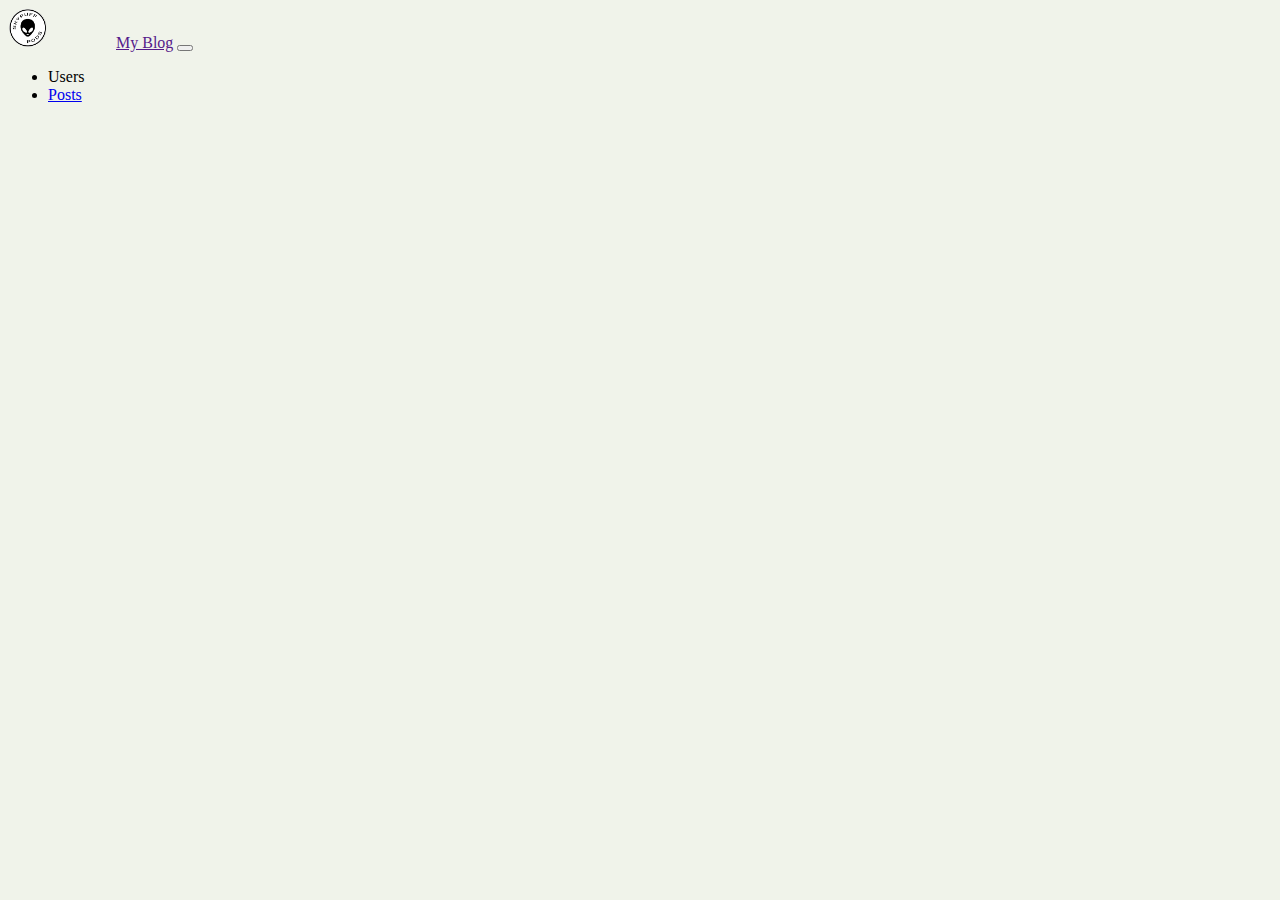
==== views/blog.html @ 9f24982c "first" ====
<!doctype html>
<html lang="en">

<head>
    <title>Title</title>
    <!-- Required meta tags -->
    <meta charset="utf-8">
    <meta name="viewport" content="width=device-width, initial-scale=1, shrink-to-fit=no">
    <link rel="stylesheet" href="../css/blog.css">
    <!-- Bootstrap CSS v5.2.1 -->
    <link href="https://cdn.jsdelivr.net/npm/bootstrap@5.2.1/dist/css/bootstrap.min.css" rel="stylesheet"
        integrity="sha384-iYQeCzEYFbKjA/T2uDLTpkwGzCiq6soy8tYaI1GyVh/UjpbCx/TYkiZhlZB6+fzT" crossorigin="anonymous">

</head>

<body>
    <header>
        <nav id="navbar" class="navbar navbar-expand-md navbar-dark bg-dark">
            <div class="container">
                <img src="../img/logo.png" alt="logo">
                <a class="navbar-brand" href="">My Blog</a>
                <button class="navbar-toggler d-lg-none" type="button" data-bs-toggle="collapse"
                    data-bs-target="#collapsibleNavId" aria-controls="collapsibleNavId" aria-expanded="false"
                    aria-label="Toggle navigation">
                    <span class="navbar-toggler-icon"></span>
                </button>
                <div class="collapse navbar-collapse" id="collapsibleNavId">
                    <ul class="navbar-nav me-auto mt-2 mt-lg-0">
                        <li class="nav-item">
                            <a id="btn-user" class="nav-link">Users</a>
                        </li>
                        <li class="nav-item">
                            <a class="nav-link" href="#">Posts</a>
                        </li>
                    </ul>

                </div>
            </div>
        </nav>

    </header>
    <main>
        <div class="table-responsive">
            <table id="table" class="table table-secondary">
                <thead>
                    <tr>
                        <th scope="col">#</th>
                        <th scope="col">Username</th>
                        <th scope="col">Email</th>
                        <th scope="col">Posts</th>
                    </tr>
                </thead>
                <tbody>
                </tbody>
            </table>
        </div>
    </main>
    <footer>
        <!-- place footer here -->
    </footer>
    <!-- Bootstrap JavaScript Libraries -->
    <script src="https://cdn.jsdelivr.net/npm/@popperjs/core@2.11.6/dist/umd/popper.min.js"
        integrity="sha384-oBqDVmMz9ATKxIep9tiCxS/Z9fNfEXiDAYTujMAeBAsjFuCZSmKbSSUnQlmh/jp3" crossorigin="anonymous">
        </script>

    <script src="https://cdn.jsdelivr.net/npm/bootstrap@5.2.1/dist/js/bootstrap.min.js"
        integrity="sha384-7VPbUDkoPSGFnVtYi0QogXtr74QeVeeIs99Qfg5YCF+TidwNdjvaKZX19NZ/e6oz" crossorigin="anonymous">
        </script>

    <script src="../js/blog.js"></script>
</body>

</html>
---- css/blog.css ----
body{
    background-color: #F0F3EA !important;
}

img{
    width: 40px;
    height: 40px;
    margin-right: 4rem;
}

#btn-user:hover{
    cursor: pointer ;
}
#btn-user:active{
    cursor:progress;
}

#table{
    display: none;
}

.linkpost:hover{
    cursor: pointer ;
    text-decoration:underline;
}
.linkpost{
    color: rgb(57, 152, 247);
}
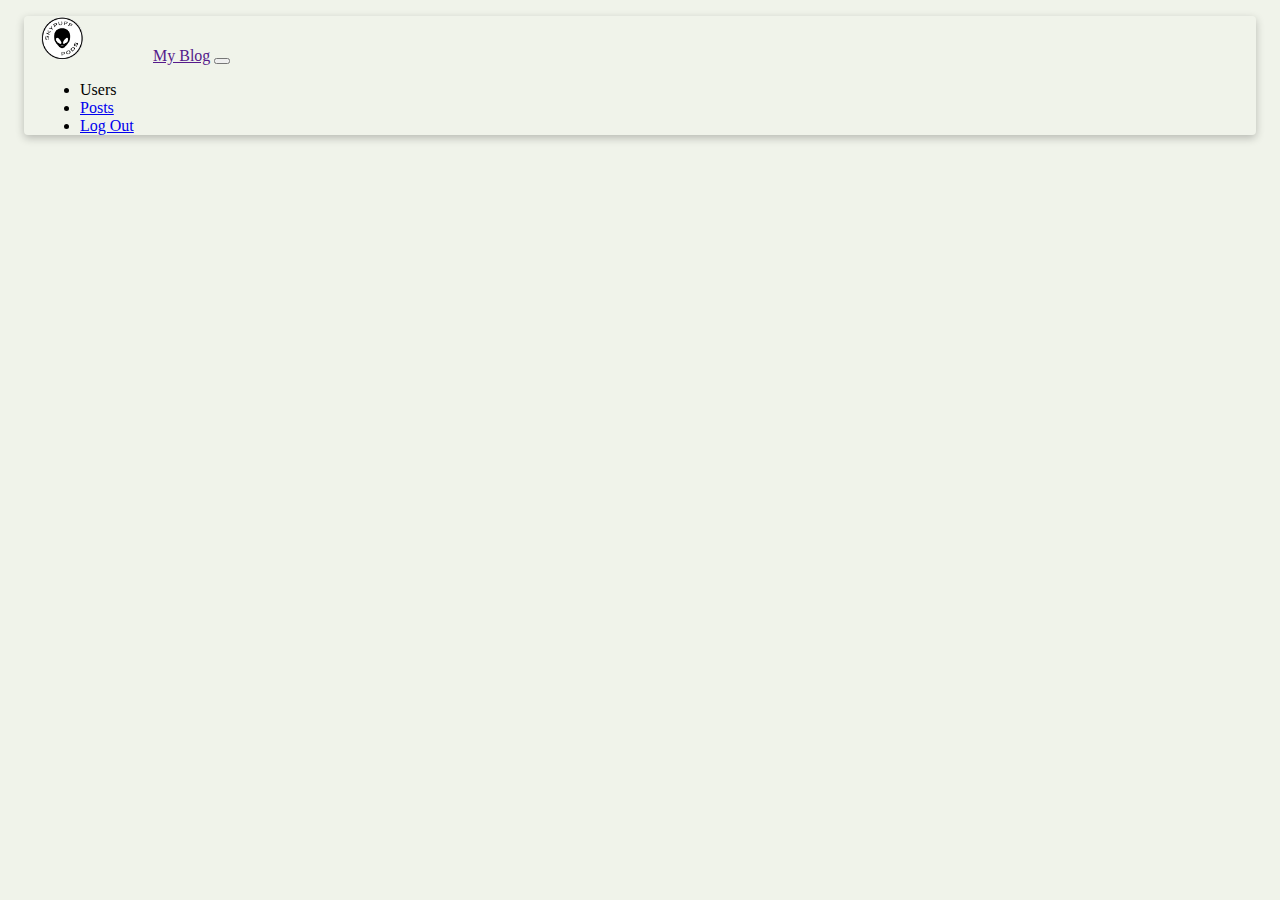
==== commit 7443f79a: "Commit2" ====
--- a/views/blog.html
+++ b/views/blog.html
@@ -32,6 +32,9 @@
                         <li class="nav-item">
                             <a class="nav-link" href="#">Posts</a>
                         </li>
+                        <li class="nav-item">
+                            <a class="nav-link" href="../index.html">Log Out</a>
+                        </li>
                     </ul>
 
                 </div>
@@ -54,6 +57,9 @@
                 </tbody>
             </table>
         </div>
+        <div class="divUser">
+
+        </div>
     </main>
     <footer>
         <!-- place footer here -->
--- a/css/blog.css
+++ b/css/blog.css
@@ -3,9 +3,15 @@
 }
 
 img{
-    width: 40px;
-    height: 40px;
+    width: 45px;
+    height: 45px;
     margin-right: 4rem;
+}
+
+#navbar{
+    margin: 1rem;
+    border-radius: .25rem;
+    box-shadow: rgba(0, 0, 0, 0.24) 0px 3px 8px;
 }
 
 #btn-user:hover{
@@ -17,6 +23,14 @@
 
 #table{
     display: none;
+    margin: auto;
+    border-radius: .25rem;
+    box-shadow: rgba(0, 0, 0, 0.24) 0px 3px 8px;
+    width: 96%;
+}
+
+.container{
+    margin-left: 1rem !important;
 }
 
 .linkpost:hover{
@@ -25,4 +39,31 @@
 }
 .linkpost{
     color: rgb(57, 152, 247);
+}
+
+.userpost:hover{
+    cursor: pointer ;
+    text-decoration:underline;
+}
+
+.divP{
+    background-color: rgb(236, 236, 236);
+    width: 60rem;
+    padding: 1rem;
+    margin: 1rem;
+
+    border-radius: .5rem;
+    box-shadow: rgba(149, 157, 165, 0.4) 0px 8px 24px;
+}
+
+.h1P{
+    font-size: 2rem;
+    color: rgb(57, 152, 247);
+}
+.titleP{
+    font-size: 1.5rem;
+}
+.bodyP{
+    font-size: 1rem;
+    color: gray;
 }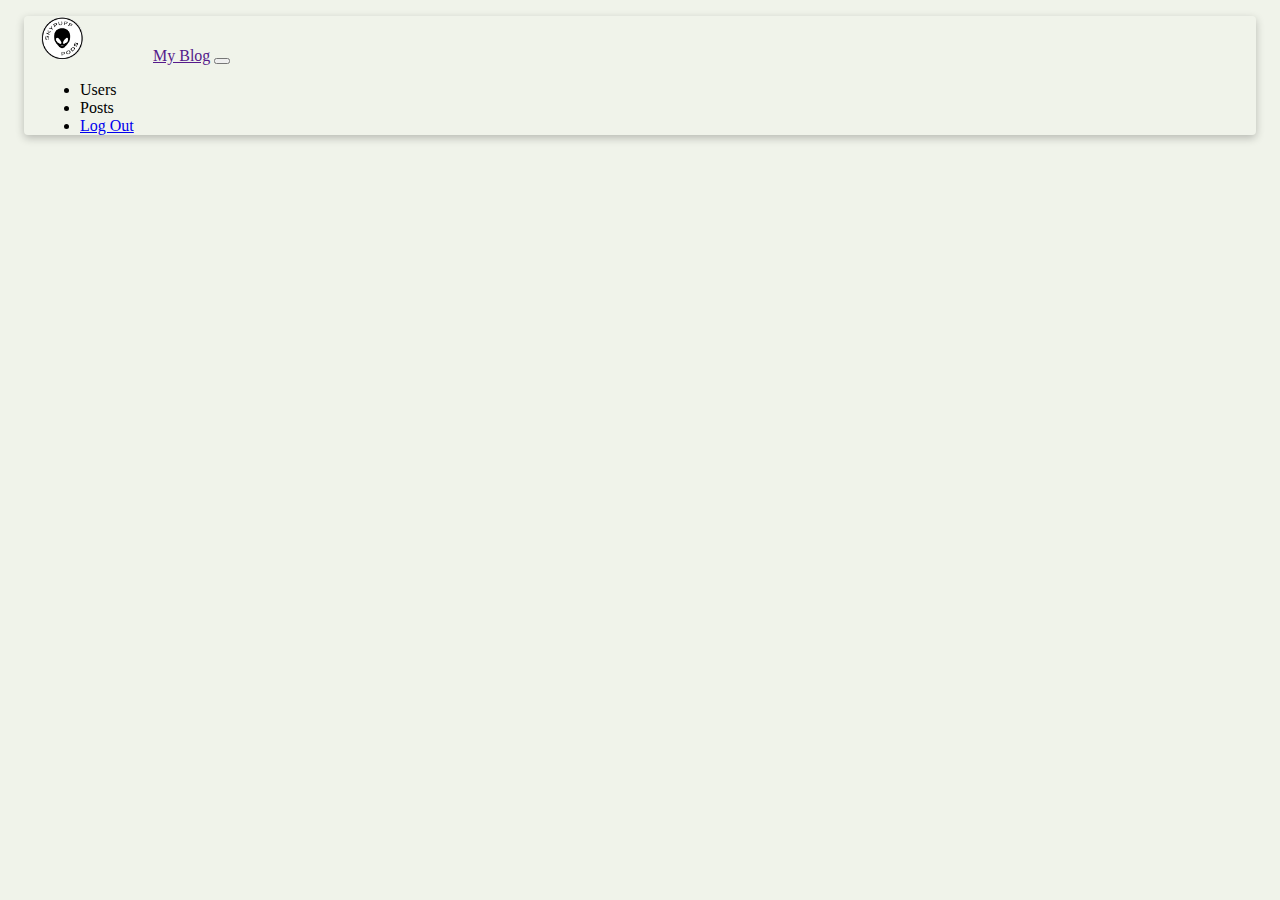
==== commit 22e32ea0: "Finish?" ====
--- a/views/blog.html
+++ b/views/blog.html
@@ -30,7 +30,7 @@
                             <a id="btn-user" class="nav-link">Users</a>
                         </li>
                         <li class="nav-item">
-                            <a class="nav-link" href="#">Posts</a>
+                            <a id="btn-post" class="nav-link">Posts</a>
                         </li>
                         <li class="nav-item">
                             <a class="nav-link" href="../index.html">Log Out</a>
@@ -57,8 +57,55 @@
                 </tbody>
             </table>
         </div>
-        <div class="divUser">
-
+        <a name="btn-change" id="btn-change" class="btn btn-primary" onclick="changeArray()"   role="button">Next</a>
+        <div class="user-container">
+            <h1 class="user-tittle"></h1>
+            <div class="divUser">
+                <div class="parrafo">
+                    <h4 >Name: </h4>
+                    <p class="nameU"></p>
+                </div>
+                <div class="parrafo">
+                    <h4 >Surname: </h4>
+                    <p class="surnameU"></p>
+                </div>
+                <div class="parrafo">
+                    <h4 >Email: </h4>
+                    <p class="emailU"></p>
+                </div>
+                <div class="parrafoA">
+                    <h4>Adress</h4>
+                    <div class="divAdress">
+                        <div class="parrafo">
+                            <h4>· Street: </h4>
+                            <p class="streetU"></p>
+                        </div>
+                        <div class="parrafo">
+                            <h4>· Suit: </h4>
+                            <p class="suiteU"></p>
+                        </div>
+                        <div class="parrafo">
+                            <h4>· City: </h4>
+                            <p class="cityU"></p>
+                        </div>
+                        <div class="parrafo">
+                            <h4>· ZipCode: </h4>
+                            <p class="zipcodeU"></p>
+                        </div>
+                    </div>
+                </div>
+                <div class="parrafo">
+                    <h4 >Phone: </h4>
+                    <p class="phoneU"></p>
+                </div>
+                <div class="parrafo">
+                    <h4 >Website: </h4>
+                    <p class="webU"></p>
+                </div>
+                <div class="parrafoPost">
+                    <h4 class="postU">Posts</h4>
+                </div>
+            </div>
         </div>
     </main>
     <footer>
--- a/css/blog.css
+++ b/css/blog.css
@@ -1,69 +1,162 @@
-body{
-    background-color: #F0F3EA !important;
+body {
+  background-color: #F0F3EA !important;
 }
 
-img{
-    width: 45px;
-    height: 45px;
-    margin-right: 4rem;
+img {
+  width: 45px;
+  height: 45px;
+  margin-right: 4rem;
 }
 
-#navbar{
-    margin: 1rem;
-    border-radius: .25rem;
-    box-shadow: rgba(0, 0, 0, 0.24) 0px 3px 8px;
+#navbar {
+  position: -webkit-sticky;
+  position: sticky;
+  top: 3em;
+  margin: 1rem;
+  border-radius: 0.25rem;
+  box-shadow: rgba(0, 0, 0, 0.24) 0px 3px 8px;
 }
 
-#btn-user:hover{
-    cursor: pointer ;
+#btn-user:hover {
+  cursor: pointer;
 }
-#btn-user:active{
-    cursor:progress;
+#btn-user:active {
+  cursor: progress;
 }
 
-#table{
-    display: none;
-    margin: auto;
-    border-radius: .25rem;
-    box-shadow: rgba(0, 0, 0, 0.24) 0px 3px 8px;
-    width: 96%;
+#btn-post:hover {
+  cursor: pointer;
+}
+#btn-post:active {
+  cursor: progress;
 }
 
-.container{
-    margin-left: 1rem !important;
+#table {
+  display: none;
+  margin: auto;
+  border-radius: 0.25rem;
+  box-shadow: rgba(0, 0, 0, 0.24) 0px 3px 8px;
+  width: 96%;
 }
 
-.linkpost:hover{
-    cursor: pointer ;
-    text-decoration:underline;
-}
-.linkpost{
-    color: rgb(57, 152, 247);
+.container {
+  margin-left: 1rem !important;
 }
 
-.userpost:hover{
-    cursor: pointer ;
-    text-decoration:underline;
+.linkpost {
+  color: rgb(57, 152, 247);
+}
+.linkpost:hover {
+  cursor: pointer;
+  text-decoration: underline;
 }
 
-.divP{
-    background-color: rgb(236, 236, 236);
-    width: 60rem;
-    padding: 1rem;
-    margin: 1rem;
-
-    border-radius: .5rem;
-    box-shadow: rgba(149, 157, 165, 0.4) 0px 8px 24px;
+.userpost:hover {
+  cursor: pointer;
+  text-decoration: underline;
 }
 
-.h1P{
-    font-size: 2rem;
-    color: rgb(57, 152, 247);
+.divP {
+  background-color: rgb(236, 236, 236);
+  width: 60rem;
+  padding: 1rem;
+  margin: 1rem;
+  border-radius: 0.5rem;
+  box-shadow: rgba(149, 157, 165, 0.4) 0px 8px 24px;
 }
-.titleP{
-    font-size: 1.5rem;
+
+.h1P {
+  font-size: 2rem;
+  color: rgb(57, 152, 247);
 }
-.bodyP{
-    font-size: 1rem;
-    color: gray;
-}+.h1P:hover {
+  cursor: pointer;
+  text-decoration: underline;
+}
+.h1P:active {
+  cursor: progress;
+}
+
+.titleP {
+  font-size: 1.5rem;
+}
+
+.bodyP {
+  font-size: 1rem;
+  color: gray;
+}
+
+.user-container {
+  display: none;
+  flex-direction: column;
+  align-items: center;
+  padding: 1rem;
+  background-color: white;
+  box-shadow: rgba(149, 157, 165, 0.4) 0px 8px 24px;
+  border-radius: 0.4rem;
+  width: 40vw;
+  height: 65vh;
+  margin: auto;
+}
+.user-container .divUser {
+  display: flex;
+  flex-direction: column;
+  padding: 1rem;
+  width: 100%;
+}
+.user-container .divUser .parrafo {
+  display: flex;
+  width: 100%;
+  align-items: flex-start;
+  flex-direction: row;
+  -moz-column-gap: 1rem;
+       column-gap: 1rem;
+}
+.user-container .divUser .parrafo p {
+  margin-top: 0.2rem;
+  font-size: 1.1rem;
+}
+.user-container .divUser .parrafoA {
+  display: flex;
+  width: 100%;
+  align-items: flex-start;
+  flex-direction: row;
+  -moz-column-gap: 0;
+       column-gap: 0;
+}
+.user-container .divUser .parrafoA p {
+  margin-top: 0.2rem;
+  font-size: 1.1rem;
+}
+.user-container .divUser .parrafoA .divAdress {
+  display: flex;
+  flex-direction: column;
+  width: 100%;
+  padding: 2rem 1rem;
+}
+.user-container .divUser .parrafoPost {
+  width: 10%;
+  padding: 1rem 0;
+}
+.user-container .divUser .parrafoPost h4 {
+  color: rgb(57, 152, 247);
+}
+.user-container .divUser .parrafoPost h4:hover {
+  cursor: pointer;
+  text-decoration: underline;
+}
+.user-container .divUser .parrafoPost h4:active {
+  cursor: progress;
+}
+
+#btn-change {
+  background-color: #212529;
+  border: none;
+  display: none;
+  position: absolute;
+  right: 4rem;
+  bottom: 4rem;
+}
+#btn-change:hover {
+  transform: translateY(-1px);
+}/*# sourceMappingURL=blog.css.map */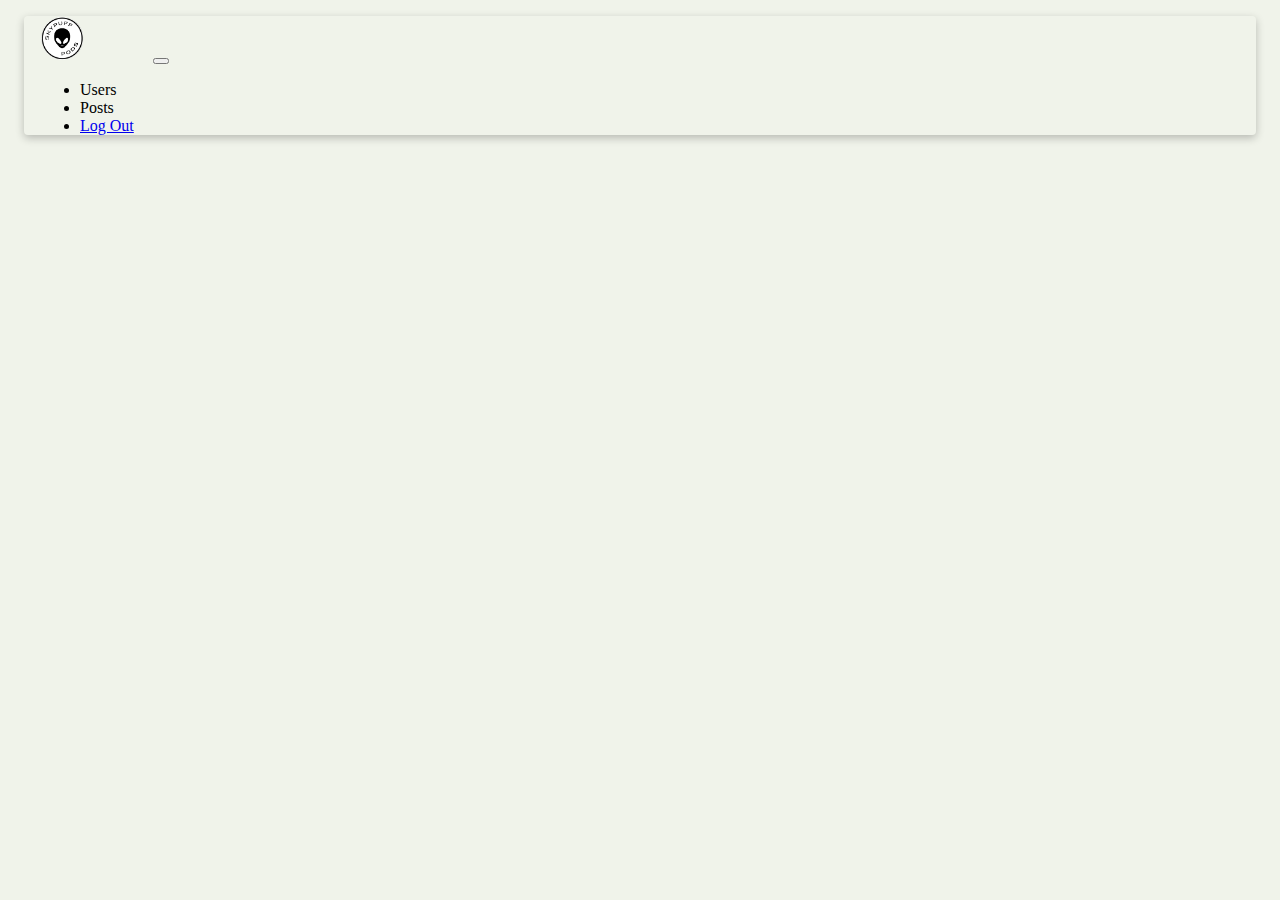
==== commit 22427998: "Detalles" ====
--- a/views/blog.html
+++ b/views/blog.html
@@ -18,7 +18,7 @@
         <nav id="navbar" class="navbar navbar-expand-md navbar-dark bg-dark">
             <div class="container">
                 <img src="../img/logo.png" alt="logo">
-                <a class="navbar-brand" href="">My Blog</a>
+                <a id="login-user" class="navbar-brand" href="">My Blog</a>
                 <button class="navbar-toggler d-lg-none" type="button" data-bs-toggle="collapse"
                     data-bs-target="#collapsibleNavId" aria-controls="collapsibleNavId" aria-expanded="false"
                     aria-label="Toggle navigation">
@@ -57,7 +57,8 @@
                 </tbody>
             </table>
         </div>
-        <a name="btn-change" id="btn-change" class="btn btn-primary" onclick="changeArray()"   role="button">Next</a>
+        <a name="btn-changer" id="btn-changer" class="btn btn-primary" onclick="changeArrayR()"   role="button">Back</a>
+        <a name="btn-changes" id="btn-changes" class="btn btn-primary" onclick="changeArrayS()"   role="button">Next</a>
         <div class="user-container">
             <h1 class="user-tittle"></h1>
             <div class="divUser">
--- a/css/blog.css
+++ b/css/blog.css
@@ -149,7 +149,19 @@
   cursor: progress;
 }
 
-#btn-change {
+#btn-changer {
+  background-color: #212529;
+  border: none;
+  display: none;
+  position: absolute;
+  right: 8rem;
+  bottom: 4rem;
+}
+#btn-changer:hover {
+  transform: translateY(-1px);
+}
+
+#btn-changes {
   background-color: #212529;
   border: none;
   display: none;
@@ -157,6 +169,13 @@
   right: 4rem;
   bottom: 4rem;
 }
-#btn-change:hover {
+#btn-changes:hover {
   transform: translateY(-1px);
+}
+
+#login-user {
+  margin-top: -3px;
+  margin-left: -2rem;
+  margin-right: 2rem;
+  color: #d0f53c;
 }/*# sourceMappingURL=blog.css.map */